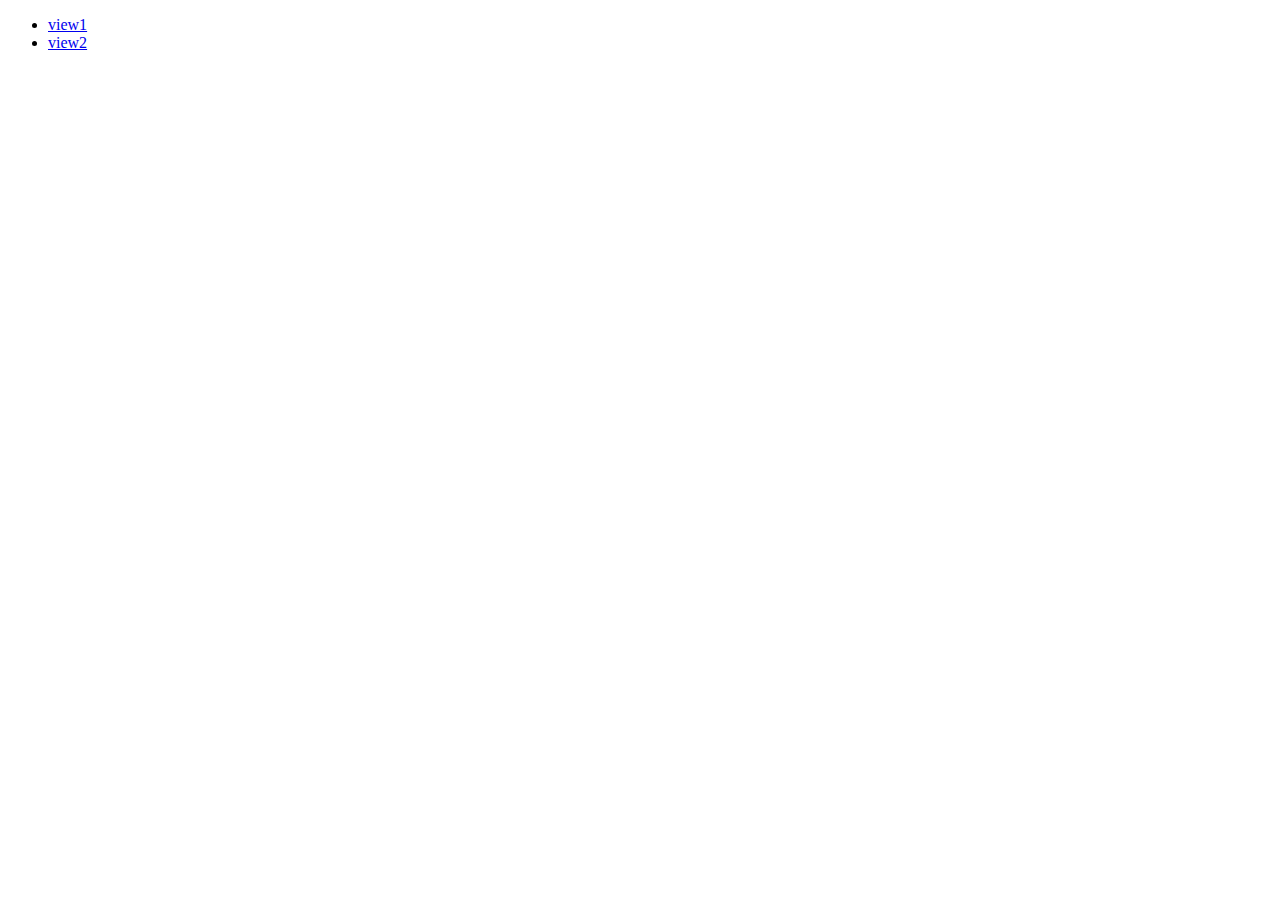
==== app/index.html @ 754ce007 "Minor changes" ====
<!doctype html>
<html lang="en" ng-app="myApp">
<head>
  <meta charset="utf-8">
  <title>My AngularJS App</title>
  <link rel="stylesheet" href="css/bootstrap.css">
  <link rel="stylesheet" href="css/app.css"/>
</head>
<body>
  <ul class="menu">
    <li><a href="#/view1">view1</a></li>
    <li><a href="#/view2">view2</a></li>
  </ul>

  <div class="container" ng-view></div>

  <script src="js/jquery-1.8.3.js"></script>
  <script src="js/jquery-ui-1.9.2.custom.js"></script>
  <script src="js/underscore.js"></script>
  <script src="lib/angular/angular.js"></script>
  <script src="js/app.js"></script>
  <script src="js/services.js"></script>
  <script src="js/controllers.js"></script>
  <script src="js/filters.js"></script>
  <script src="js/directives.js"></script>
</body>
</html>
---- app/css/app.css ----
.column {
  background-color: #eee;
  min-height: 500px;
  -webkit-border-radius: 5px;
  -moz-border-radius: 5px;
  border-radius: 5px;
}

.ticket {
  background-color: #ddd;
  min-height: 50px;
  -webkit-border-radius: 5px;
  -moz-border-radius: 5px;
  border-radius: 5px;
  margin: 10px;
}

.drop-hover {
  background-color: #BFEFFF;
}

.assignee {
  font-size: small;
  font-style: italic;
}

.subject {
  font-family: monospace;
}
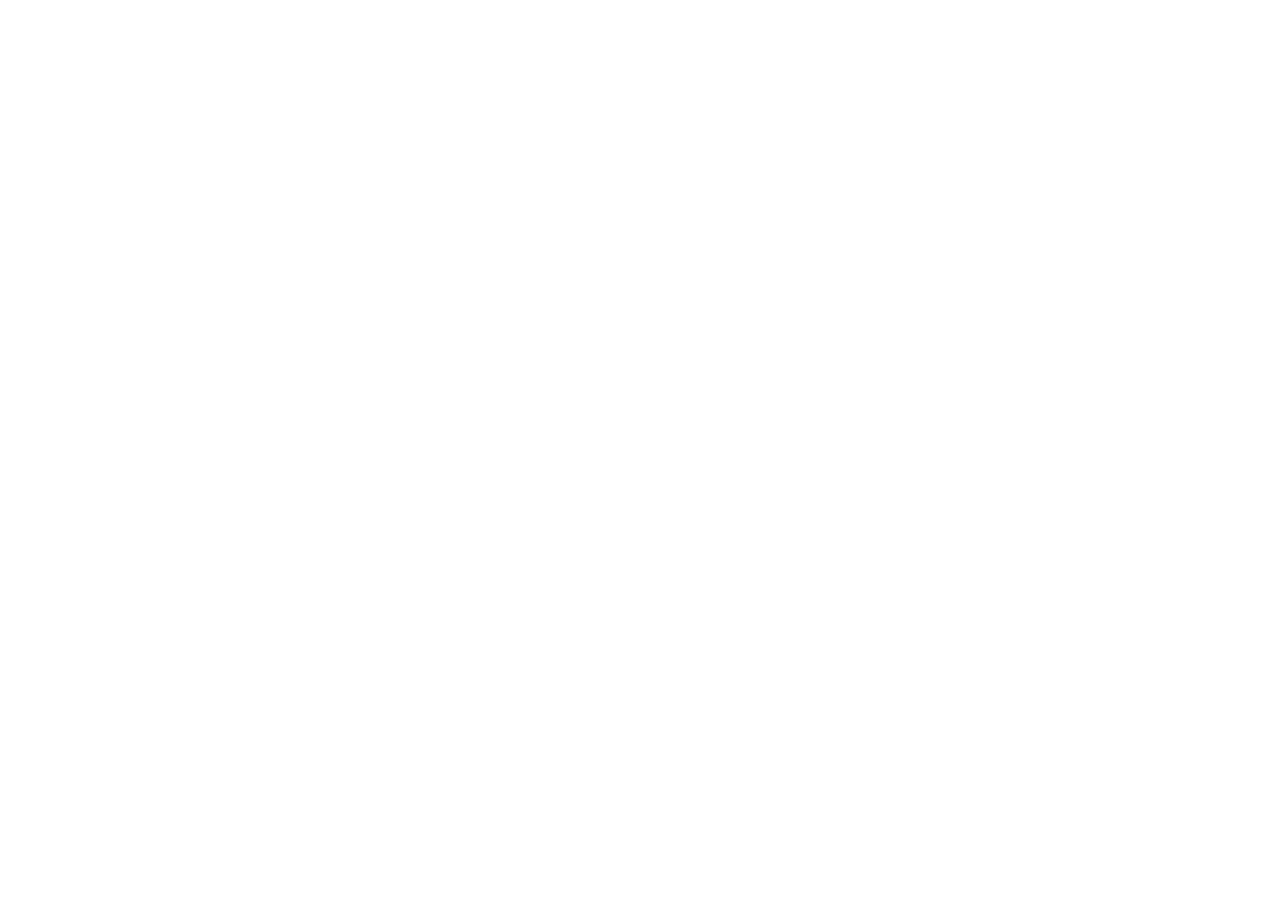
==== commit 92374d98: "Merge 3bddc9ff0d5abebaa1efcedbe3683c8f4a4af7cc into 038a4b9b94708352b02c1059946142c1f14cfeea" ====
--- a/app/index.html
+++ b/app/index.html
@@ -1,22 +1,19 @@
 <!doctype html>
-<html lang="en" ng-app="myApp">
+<html lang="en" ng-app="kanbanter">
 <head>
   <meta charset="utf-8">
-  <title>My AngularJS App</title>
+  <meta http-equiv="X-UA-Compatible" content="IE=edge,chrome=1">
+  <title>Kanban</title>
   <link rel="stylesheet" href="css/bootstrap.css">
+  <link rel="stylesheet" href="css/bootstrap-responsive.css">
   <link rel="stylesheet" href="css/app.css"/>
 </head>
 <body>
-  <ul class="menu">
-    <li><a href="#/view1">view1</a></li>
-    <li><a href="#/view2">view2</a></li>
-  </ul>
 
-  <div class="container" ng-view></div>
+  <div ng-view></div>
 
   <script src="js/jquery-1.8.3.js"></script>
   <script src="js/jquery-ui-1.9.2.custom.js"></script>
-  <script src="js/underscore.js"></script>
   <script src="lib/angular/angular.js"></script>
   <script src="js/app.js"></script>
   <script src="js/services.js"></script>
--- a/app/css/app.css
+++ b/app/css/app.css
@@ -1,29 +1,222 @@
-.column {
-  background-color: #eee;
-  min-height: 500px;
-  -webkit-border-radius: 5px;
-  -moz-border-radius: 5px;
-  border-radius: 5px;
-}
-
-.ticket {
-  background-color: #ddd;
-  min-height: 50px;
-  -webkit-border-radius: 5px;
-  -moz-border-radius: 5px;
-  border-radius: 5px;
-  margin: 10px;
-}
-
-.drop-hover {
-  background-color: #BFEFFF;
-}
-
-.assignee {
-  font-size: small;
-  font-style: italic;
-}
-
-.subject {
-  font-family: monospace;
+h1 {
+  margin-bottom: 30px;
+}
+
+body {
+  padding-top: 60px;
+  font: 12px arial;
+}
+
+.column h4 {
+  font: 24px arial;
+  color: #fff;
+  padding: 5px 10px;
+  margin: 0;
+  background: #ccc;
+  white-space:nowrap;
+  border-bottom: 1px solid #fff;
+}
+
+.column {
+  background: #eee;
+  min-height: 600px;
+  border-bottom: 1px solid #ccc;
+  margin-bottom: 20px;
+  width:218px;
+  margin-left: 20px;
+}
+
+/*.small-column {
+    width:150px
+}
+
+.small-column h4 {
+    font-size: 20px;
+}
+
+.big-column {
+    font-size: ;
+}*/
+
+@media
+(-webkit-min-device-pixel-ratio: 2),
+(min-resolution: 192dpi) {
+    /* Retina-specific stuff here */
+
+    .column {
+        width:190px;
+    }
+
+    .column h4 {
+        font-size: 19px;
+    }
+}
+
+
+
+div.clear {
+  clear: both;
+}
+
+.ticket {
+  background: #F0D878;
+  color: #fff;
+  padding: 5px;
+  margin: 14px -8px 14px 8px;
+  border-bottom: 1px solid #CBB768;
+}
+
+.ticket p.issueNumber {
+  background: #F4E39D;
+  padding: 3px 5px 3px 5px;
+  margin-left: -5px;
+  border-bottom: 1px solid #CBB768;
+  margin-right: -8px;
+  position:relative;
+}
+
+.ticket span.estimatedHours {
+  float: right;
+  text-transform: uppercase;
+  font-size: 9px;
+}
+
+span.estimatedHours abbr {
+  border: none;
+}
+
+.ticket p.issueNumber a {
+  display: block;
+  color: #fff;
+  font-size: 14px;
+}
+
+.ticket p.issueNumber a:hover {
+  text-decoration: none;
+}
+
+div.ticketProgressBarContainer {
+  background: #596348;
+  height: 4px;
+}
+
+div.ticketProgressBar {
+  background: #A1BEE6;
+  height: 3px;
+  border-bottom: 1px solid #5CB2C3;
+}
+
+div.ticketProgressBarContainer.ratio0 {
+    display: none;
+}
+
+.ticket.unitScotland {
+  background-color: #5E98B6;
+  border-bottom-color: #4E788E;
+}
+
+
+.ticket.unitScotland p.issueNumber {
+  background-color: #A3C4D5;
+  border-bottom-color: #4E788E;
+}
+
+.ticket.unitEngland {
+  background-color: #D5778E;
+  border-bottom-color: #B4687A;
+}
+
+
+.ticket.unitEngland p.issueNumber {
+  background-color: #EDC5CF;
+  border-bottom-color: #B4687A;
+}
+
+.ticket.unitIreland {
+  background-color: #B9D48B;
+  border-bottom-color: #ABC481;
+}
+
+
+.ticket.unitIreland p.issueNumber {
+  background-color: #CCE0AB;
+  border-bottom-color: #ABC481;
+}
+
+.assignee {
+  font-size: small;
+  font-style: italic;
+}
+
+
+
+.subject {
+  font-size: 12px;
+  overflow: hidden;
+  max-height: 43px;
+  margin-bottom: 3px;
+}
+
+.jqui-dnd-target-over {
+  background-color: #ccc;
+}
+
+.jqui-dnd-target-over h4 {
+  background-color: #aaa;
+}
+
+.jqui-dnd-item-over {
+}
+
+.fullscreen {
+    padding-top: 7px;
+}
+
+.fullscreen .navbar {
+    display: none;
+}
+
+.controls button {
+  margin: 5px;
+}
+
+.unit12, .unit12 p.issueNumber {
+    background: #555;
+    border-bottom-color:#000;
+}
+
+.unit18, .unit18 p.issueNumber {
+    background:#70c17a;
+    border-bottom-color:#3e7144;
+}
+
+.unit14, .unit14 p.issueNumber {
+    background: #b57bc6;
+    border-bottom-color:#7e3c91;
+}
+
+.unit15, .unit15 p.issueNumber  {
+    background: #f78512;
+    border-bottom-color: #b96f25;
+}
+
+.unit13, .unit13 p.issueNumber {
+    background: #6a9fd0;
+    border-bottom-color:#113b62;
+}
+
+.unit17, .unit17 p.issueNumber {
+    background: #e1818b;
+    border-bottom-color:#ba737a;
+}
+
+.last-update {
+    padding-left: 10px;
+    margin-top: -10px;
+    margin-bottom: 5px;
+    position: fixed;
+    bottom: 0;
+    background: #fff;
+    padding: 1px;
+    z-index:10;
 }